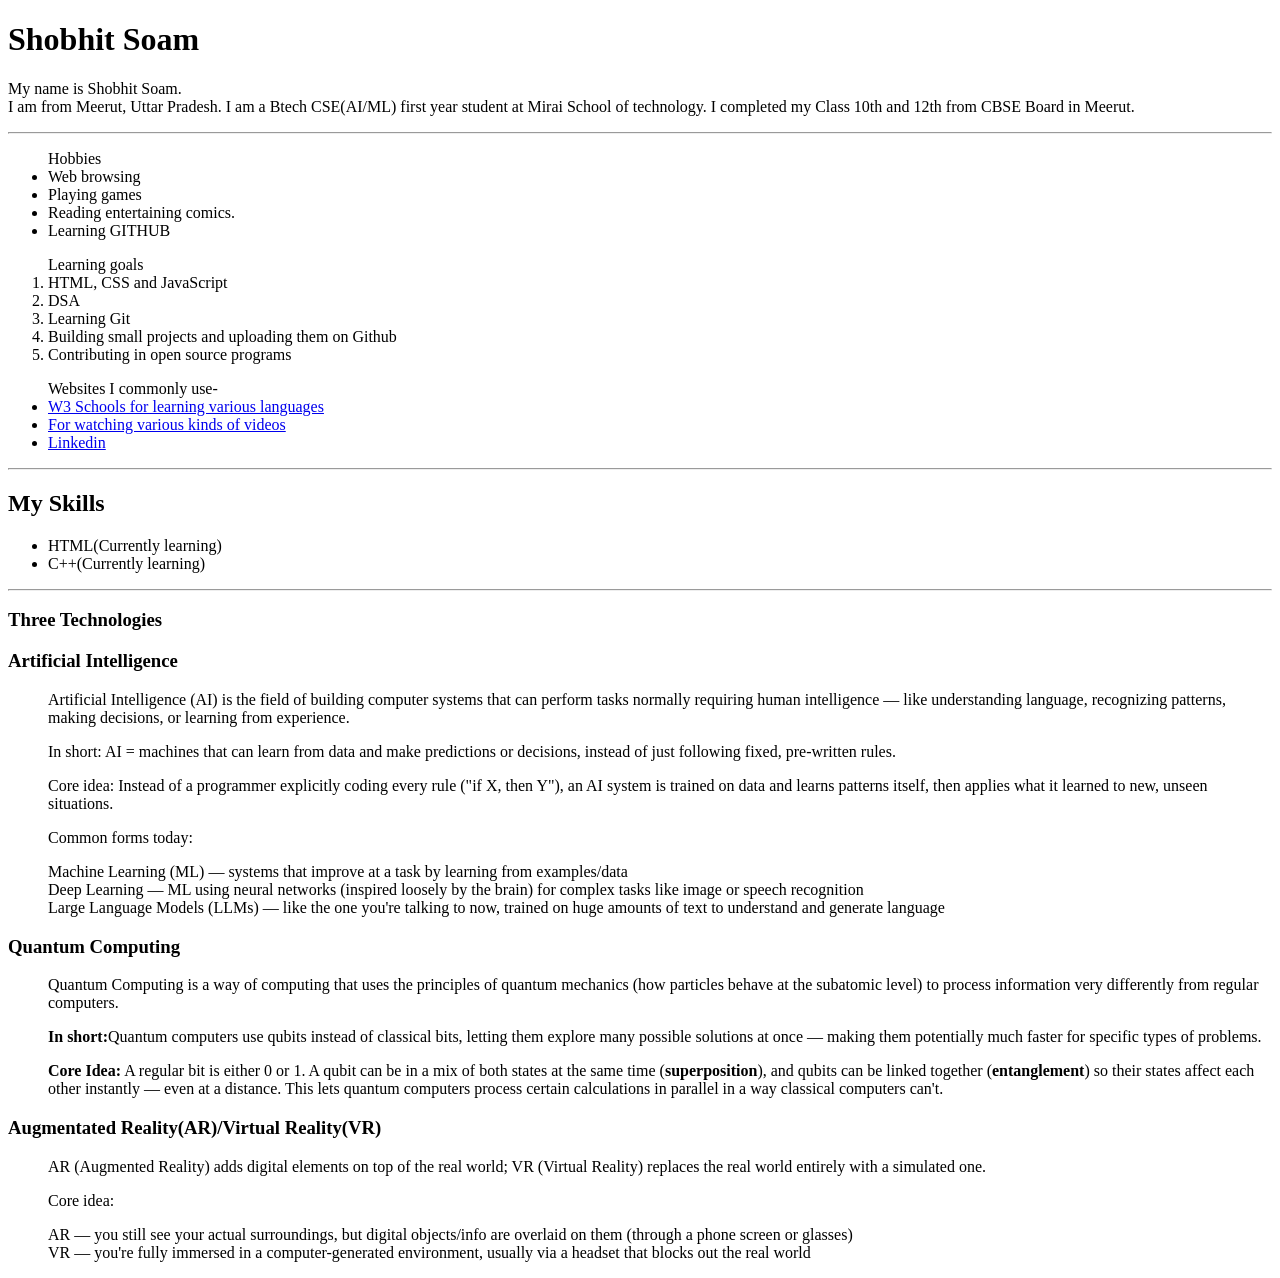
==== aboutMe.html @ ff18954c "Modified for functionality and readability" ====
<!DOCTYPE html>
<html lang="en">
<head>
    <meta charset="UTF-8">
    <meta name="viewport" content="width=device-width, initial-scale=1.0">
    <title>Student Profile</title>
</head>
<body>
    <h1 id="name">Shobhit Soam</h1>
    <p>
        My name is Shobhit Soam.<br>
        I am from Meerut, Uttar Pradesh.
        I am a Btech CSE(AI/ML) first year student at Mirai School of technology. I completed my Class 10th and 12th from CBSE Board in Meerut.
    </p>
    <hr>
    <ul>Hobbies
        <li>Web browsing</li>
        <li>Playing games</li>
        <li>Reading entertaining comics.</li>
        <li>Learning GITHUB</li>
    </ul>
    <ol>Learning goals
        <li>HTML, CSS and JavaScript</li>
        <li>DSA</li>
        <li>Learning Git</li>
        <li>Building small projects and uploading them on Github</li>
        <li>Contributing in open source programs</li>
    </ol>
    <ul>Websites I commonly use-
        <li><a href="https://www.w3schools.com/" target="_blank">W3 Schools for learning various languages</a></li>
        <li><a href="https://youtube.com" target="_blank">For watching various kinds of videos</a></li>
        <li><a href="https://www.linkedin.com/feed/" target="_blank">Linkedin</a></li>
    </ul>
    <hr>
    <h2>My Skills</h2>
    <ul>
        <li>HTML(Currently learning)</li>
        <li>C++(Currently learning)</li>
    </ul>
    <hr>
    <h3>Three Technologies</h3>
    <dl>
        <dt><h3>Artificial Intelligence</h3></dt>
        <dd>
            <p>Artificial Intelligence (AI) is the field of building computer systems that can perform tasks normally requiring human intelligence — like understanding language, recognizing patterns, making decisions, or learning from experience.</p>
            <p>In short: AI = machines that can learn from data and make predictions or decisions, instead of just following fixed, pre-written rules.</p>
            <p>Core idea: Instead of a programmer explicitly coding every rule ("if X, then Y"), an AI system is trained on data and learns patterns itself, then applies what it learned to new, unseen situations.</p>
            <p>Common forms today:</p>
            <p>Machine Learning (ML) — systems that improve at a task by learning from examples/data <br>
            Deep Learning — ML using neural networks (inspired loosely by the brain) for complex tasks like image or speech recognition <br>
            Large Language Models (LLMs) — like the one you're talking to now, trained on huge amounts of text to understand and generate language</p>
        </dd>

        <dt><h3>Quantum Computing</h3></dt>
        <dd>
            <p>Quantum Computing is a way of computing that uses the principles of quantum mechanics (how particles behave at the subatomic level) to process information very differently from regular computers.</p>
            <p><b>In short:</b>Quantum computers use qubits instead of classical bits, letting them explore many possible solutions at once — making them potentially much faster for specific types of problems.</p>
            <p><b>Core Idea:</b> A regular bit is either 0 or 1. A qubit can be in a mix of both states at the same time (<strong>superposition</strong>), and qubits can be linked together (<strong>entanglement</strong>) so their states affect each other instantly — even at a distance. This lets quantum computers process certain calculations in parallel in a way classical computers can't.</p>
        </dd>
        
        <dt><h3>Augmentated Reality(AR)/Virtual Reality(VR)</h3></dt>
        <dd>
            AR (Augmented Reality) adds digital elements on top of the real world; VR (Virtual Reality) replaces the real world entirely with a simulated one.
            <p>Core idea:</p>
            <p>AR — you still see your actual surroundings, but digital objects/info are overlaid on them (through a phone screen or glasses)
                <br>
            VR — you're fully immersed in a computer-generated environment, usually via a headset that blocks out the real world</p>
        </dd>
    </dl>
</body>
</html>
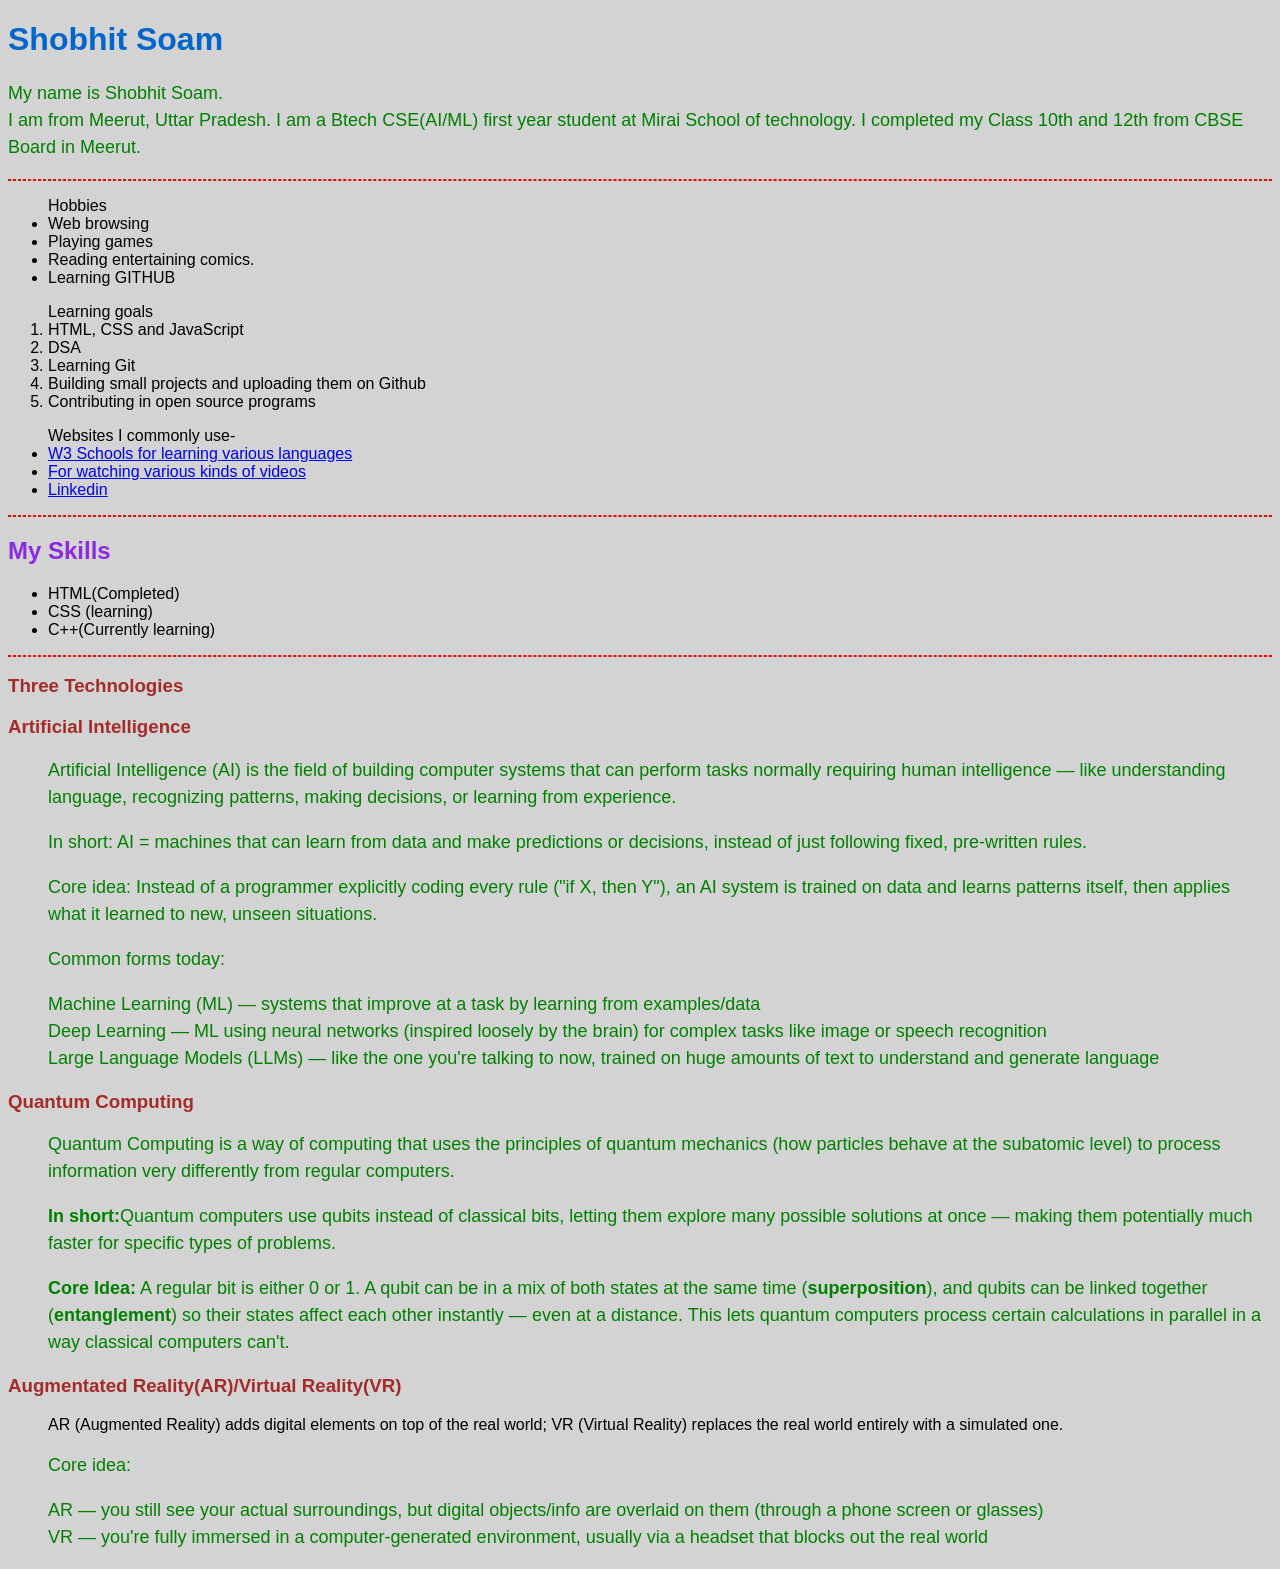
==== commit 25eaad5b: "changed about Me" ====
--- a/aboutMe.html
+++ b/aboutMe.html
@@ -4,6 +4,8 @@
     <meta charset="UTF-8">
     <meta name="viewport" content="width=device-width, initial-scale=1.0">
     <title>Student Profile</title>
+    <link rel="stylesheet" href="style.css">
+    <link rel="icon" href="hi-tech_logo.jpg" type="image/x-icon">
 </head>
 <body>
     <h1 id="name">Shobhit Soam</h1>
@@ -34,7 +36,8 @@
     <hr>
     <h2>My Skills</h2>
     <ul>
-        <li>HTML(Currently learning)</li>
+        <li>HTML(Completed)</li>
+        <li>CSS (learning)</li>
         <li>C++(Currently learning)</li>
     </ul>
     <hr>
--- a/style.css
+++ b/style.css
@@ -0,0 +1,49 @@
+*{
+    box-sizing: border-box;
+}
+
+body {
+    font-family: Arial, Helvetica, sans-serif;
+    background-color: lightgray;
+}
+
+.box{
+    width: 200px;
+    height: 125px;
+    border: 3px dashed red;
+    padding: 20px;
+}
+
+hr {
+    border: 1px dashed red;
+}
+
+h1 {
+    color: #0066cc;
+}
+
+h2 {
+    color: blueviolet;
+}
+
+h3 {
+    color: brown;
+}
+
+p {
+    color: green;
+    font-size: 18px;
+    line-height: 1.5;
+}
+
+.note{
+    color: orange;
+}
+
+#intro{
+    color: purple;
+}
+
+div > p{
+    color: #0066cc;
+}
